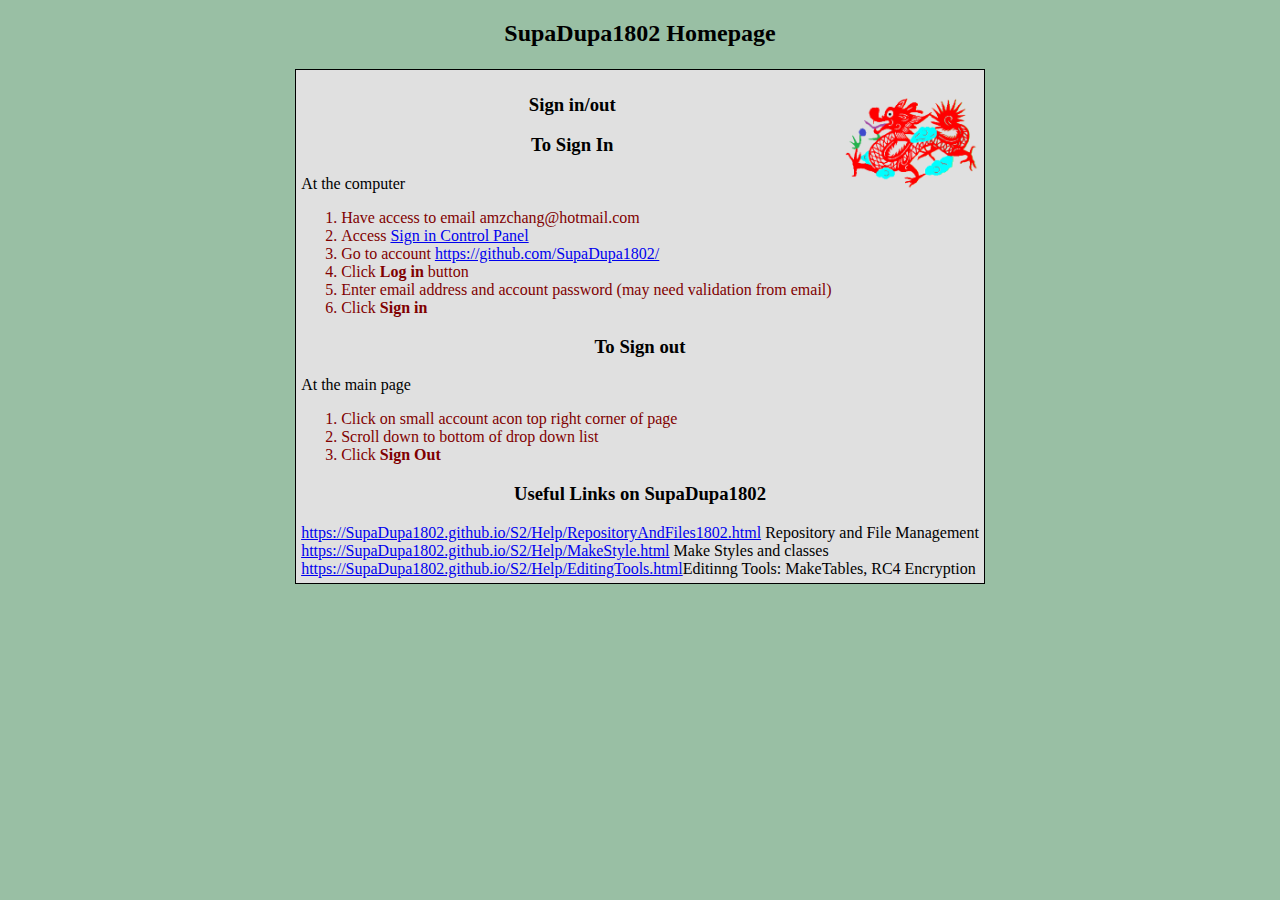
==== index.html @ 05bc1352 "Update index.html" ====
<!DOCTYPE html>
<html>
<head>
<meta name="viewport" content="width=device-width, initial-scale=1">
<title>SupaDupa1802 Home</title>

<style>
/* Body */
body{@charset "utf-8";   background-color:#99BFA4;  font-size:normal;  color:black;}

/* Container Classes */
.c0{ background-color:white; color:black;  margin:5px; padding:5px; border:1px solid black; font-size:200%;}   /* most basic container */ 
.cExample{ background-color:yellow; color:blue;  margin:5px; padding:5px; border:5px solid red; box-shadow: 3px 2px maroon; text-shadow: 3px 2px green; font-size:70%;}   /* class cExample */ 

/* Fonts */
.fs{font-size:small;}                                              /* small font size */
.fR{color:red;}  .fRB{color:red; font-weight:bold;}        /* font color red, 100% and bold */
.fB{color:MidnightBlue;}  .fBB{colorMidnightBlue; font-weight:bold;}        /* font color blue (greyish), 100% and bold, 100% blus is used for links */
.fM{color:Maroon;}  .fMB{color:Maroon; font-weight:bold;}        /* font color maroon, 100% and bold */
.fG{color:MediumSeaGreen;}  .fGB{color:#MediumSeaGreen; font-weight:bold;}        /* font color green (dark), 100% and bold  */

/* Tables */
table.nb {  border-collapse: collapse;   margin:5px;  }                                         /* table with 100% fonts and border  */
table.st{font-size:small;}   table.stb{font-size:small;border-collapse: collapse; margin:5px;}  /* table with small fonts +/- border  */
table.stb td,table.stb th,table.nb td,table.nb th { border: 2px solid black; padding: 2px; }    /* table elements with small fonts + border  */

/^   This Page */

.cButton{color:#f0f0f0;  background-color:#611800; font-size:100%;  box-shadow: 3px 2px aqua;}   /* replacing buttons  */
.cContent{background-color:#E0E0E0; color:#000000;  padding:5px; border:1px solid black; font-size:100%;} 
.cLabel{color:#f0f0f0;  background-color:#611800; font-size:100%;} 

</style>

<script>
<!--
//            Javascript program controlling collapsible panels

cStart = "a";
cFinish = "z";
nStart = "0";
nFinish = 100;  // reserve 90-100 for special use
function expandDiv(curobj,which){trig=document.getElementById(which).style.display;if(trig=="block"){trig="none";}else if(trig=="" || trig=="none"){trig="block";}  document.getElementById(which).style.display=trig;}
function DivExists(id){if(!!document.getElementById(id)) return 1;  return 0;}
function ChangeShowEach(id, displayType){if(DivExists(id)==1) document.getElementById(id).style.display = displayType;}
function ChangeShowAll(displayType){for(i=cStart.charCodeAt(0); i<= cFinish.charCodeAt(0);i++){c = String.fromCharCode(i);for(j=nStart; j<=nFinish;j++){id = `${c}${j}`;ChangeShowEach(id, displayType)}}}
function DoShow(){ChangeShowAll("block");}
function DoHide(){ChangeShowAll("none");}
function ChangeShow(onAr){DoHide(); for(i=0;i<onAr.length;i++) ChangeShowEach(onAr[i], "block");}

-->
</script>


</head>
<!--<body style="background-image:url('http://SupaDupa1802.github.io/SupaDupa1802WM_b.png')"> -->
<body >
<h2 align="center">SupaDupa1802 Homepage</h2>
<div align="center"><table><tr><td align="left" class="cContent">
<img src="http://SupaDupa1802.github.io/SupaDupa1802Logo.png" style="width:20%; float:right;">

<h3 align="center">Sign in/out</h3>

<h3 align="center">To Sign In</h3>
At the computer 
<ol class="fM">
<li>Have access to email amzchang@hotmail.com
<li>Access <a href="https://SupaDupa1802.github.io/Start1802_Encrypt.html">Sign in Control Panel</a>
<li>Go to account <a href="https://github.com/SupaDupa1802/">https://github.com/SupaDupa1802/</a>
<li>Click <b>Log in</b> button
<li>Enter email address and account password (may need validation from email)
<li>Click <b>Sign in</b>
</ol>

<h3 align="center">To Sign out</h3>
At the main page
<ol class="fM">
<li>Click on small account acon top right corner of page
<li>Scroll down to bottom of drop down list
<li>Click <b>Sign Out</b>
</ol>


<h3 align="center">Useful Links on SupaDupa1802</h3>
<a href="https://SupaDupa1802.github.io/S2/Help/RepositoryAndFiles1802.html">https://SupaDupa1802.github.io/S2/Help/RepositoryAndFiles1802.html</a> Repository and File Management<br />
<a href="https://SupaDupa1802.github.io/S2/Help/MakeStyle.html">https://SupaDupa1802.github.io/S2/Help/MakeStyle.html</a> Make Styles and classes<br />
<a href="https://SupaDupa1802.github.io/S2/Help/EditingTools.html">https://SupaDupa1802.github.io/S2/Help/EditingTools.html</a>Editinng Tools: MakeTables, RC4 Encryption<br />


</td></tr></table></div>

</body>
</html>
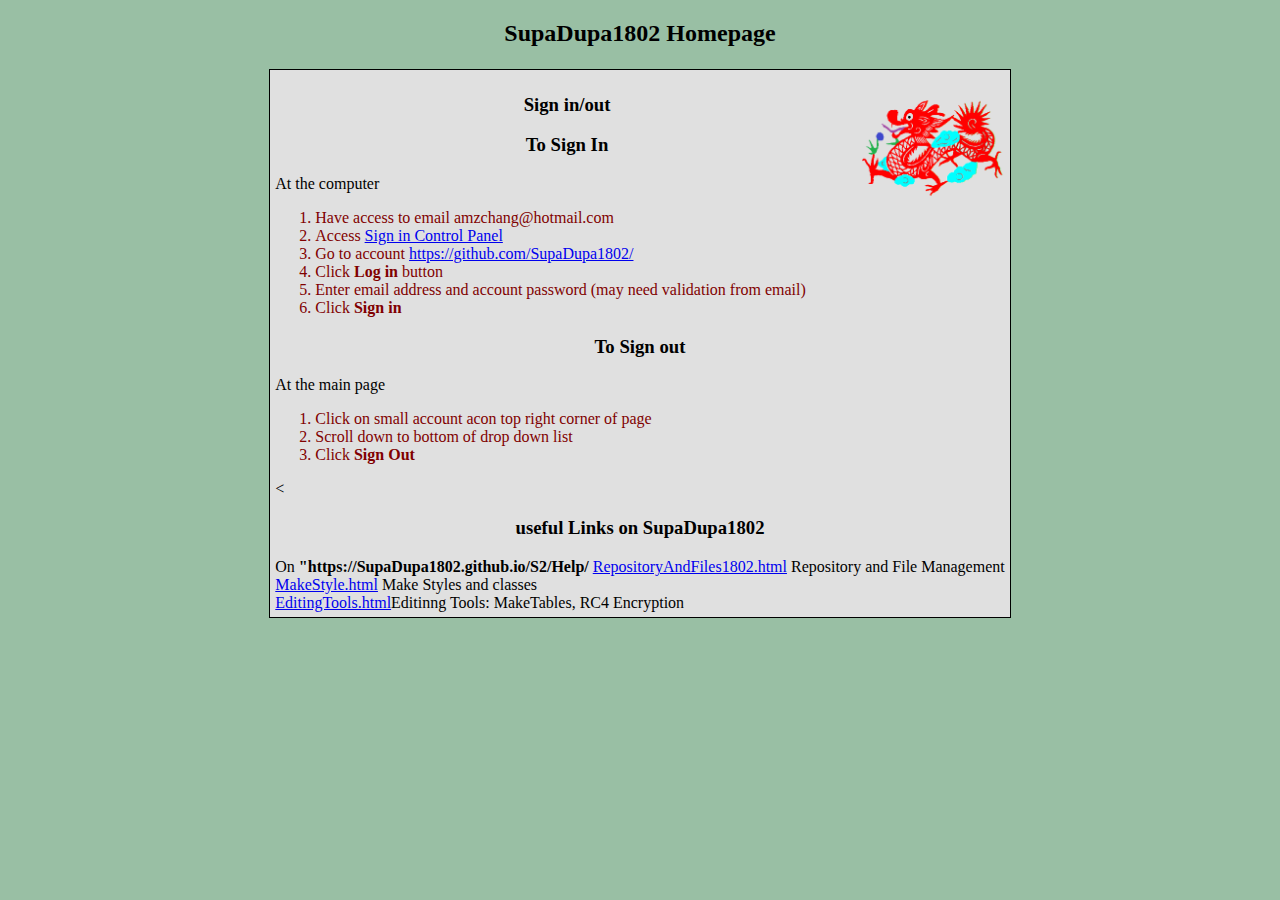
==== commit 98a22f6e: "Update and rename index(2024_07_22).html to index.html" ====
--- a/index.html
+++ b/index.html
@@ -81,10 +81,11 @@
 </ol>
 
 
-<h3 align="center">Useful Links on SupaDupa1802</h3>
-<a href="https://SupaDupa1802.github.io/S2/Help/RepositoryAndFiles1802.html">https://SupaDupa1802.github.io/S2/Help/RepositoryAndFiles1802.html</a> Repository and File Management<br />
-<a href="https://SupaDupa1802.github.io/S2/Help/MakeStyle.html">https://SupaDupa1802.github.io/S2/Help/MakeStyle.html</a> Make Styles and classes<br />
-<a href="https://SupaDupa1802.github.io/S2/Help/EditingTools.html">https://SupaDupa1802.github.io/S2/Help/EditingTools.html</a>Editinng Tools: MakeTables, RC4 Encryption<br />
+<<h3 align="center">useful Links on SupaDupa1802</h3>
+On <b>"https://SupaDupa1802.github.io/S2/Help/</b>
+<a href="https://SupaDupa1802.github.io/S2/Help/RepositoryAndFiles1802.html">RepositoryAndFiles1802.html</a> Repository and File Management<br />
+<a href="https://SupaDupa1802.github.io/S2/Help/MakeStyle.html">MakeStyle.html</a> Make Styles and classes<br />
+<a href="https://SupaDupa1802.github.io/S2/Help/EditingTools.html">EditingTools.html</a>Editinng Tools: MakeTables, RC4 Encryption<br />
 
 
 </td></tr></table></div>
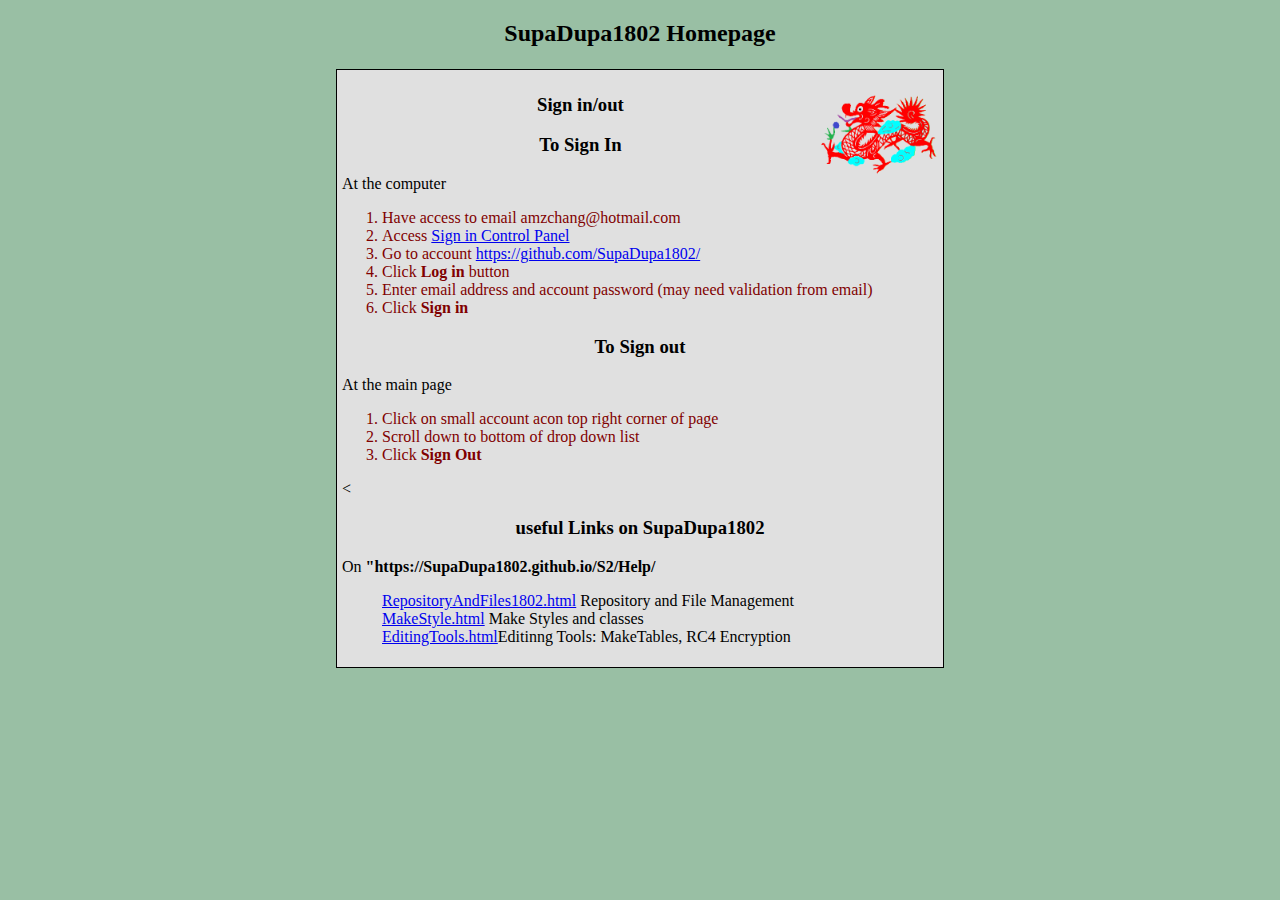
==== commit 2bc8d137: "Update index.html" ====
--- a/index.html
+++ b/index.html
@@ -83,9 +83,11 @@
 
 <<h3 align="center">useful Links on SupaDupa1802</h3>
 On <b>"https://SupaDupa1802.github.io/S2/Help/</b>
+ <ul>
 <a href="https://SupaDupa1802.github.io/S2/Help/RepositoryAndFiles1802.html">RepositoryAndFiles1802.html</a> Repository and File Management<br />
 <a href="https://SupaDupa1802.github.io/S2/Help/MakeStyle.html">MakeStyle.html</a> Make Styles and classes<br />
 <a href="https://SupaDupa1802.github.io/S2/Help/EditingTools.html">EditingTools.html</a>Editinng Tools: MakeTables, RC4 Encryption<br />
+ </ul>
 
 
 </td></tr></table></div>
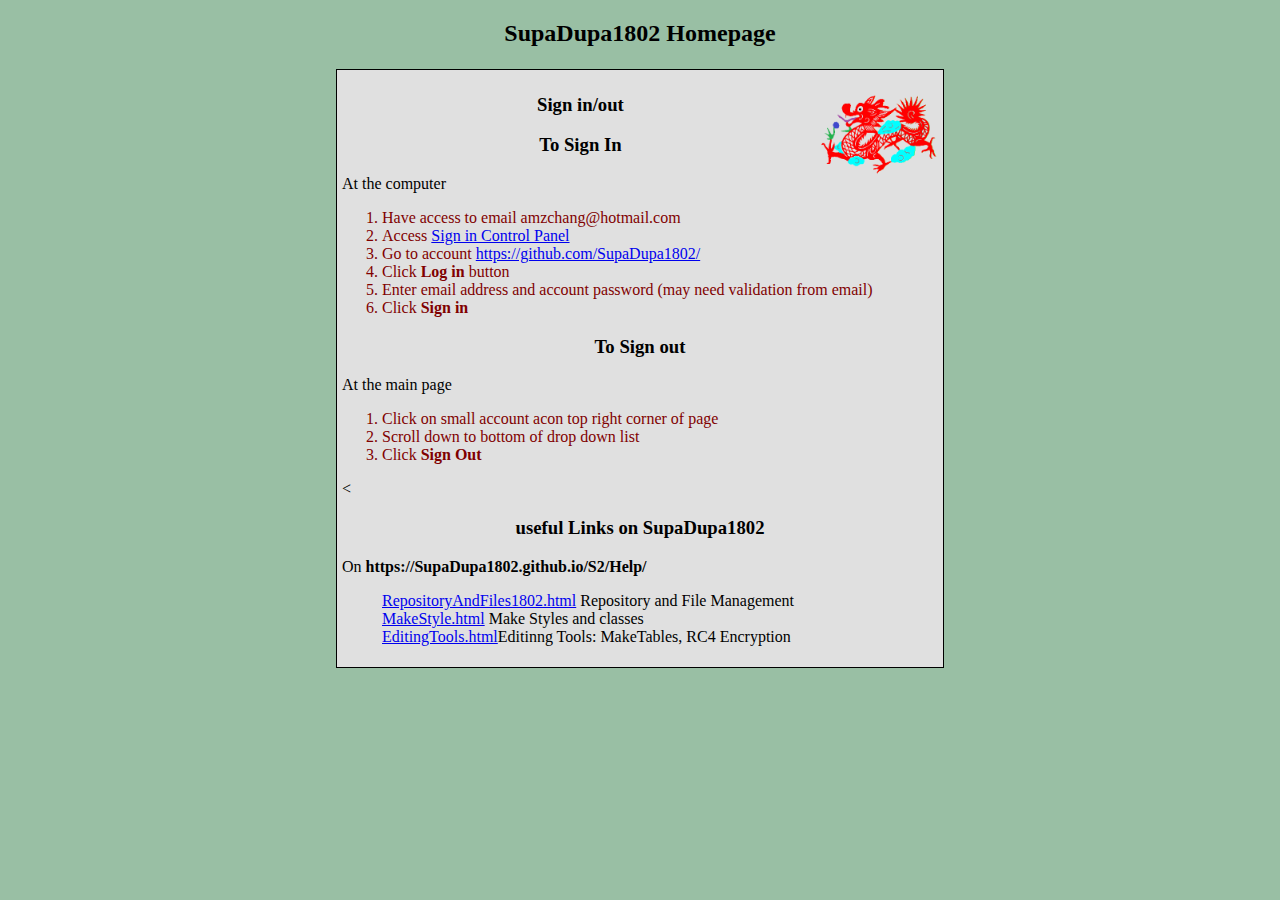
==== commit 629fabe0: "Update index.html" ====
--- a/index.html
+++ b/index.html
@@ -82,7 +82,7 @@
 
 
 <<h3 align="center">useful Links on SupaDupa1802</h3>
-On <b>"https://SupaDupa1802.github.io/S2/Help/</b>
+On <b>https://SupaDupa1802.github.io/S2/Help/</b>
  <ul>
 <a href="https://SupaDupa1802.github.io/S2/Help/RepositoryAndFiles1802.html">RepositoryAndFiles1802.html</a> Repository and File Management<br />
 <a href="https://SupaDupa1802.github.io/S2/Help/MakeStyle.html">MakeStyle.html</a> Make Styles and classes<br />
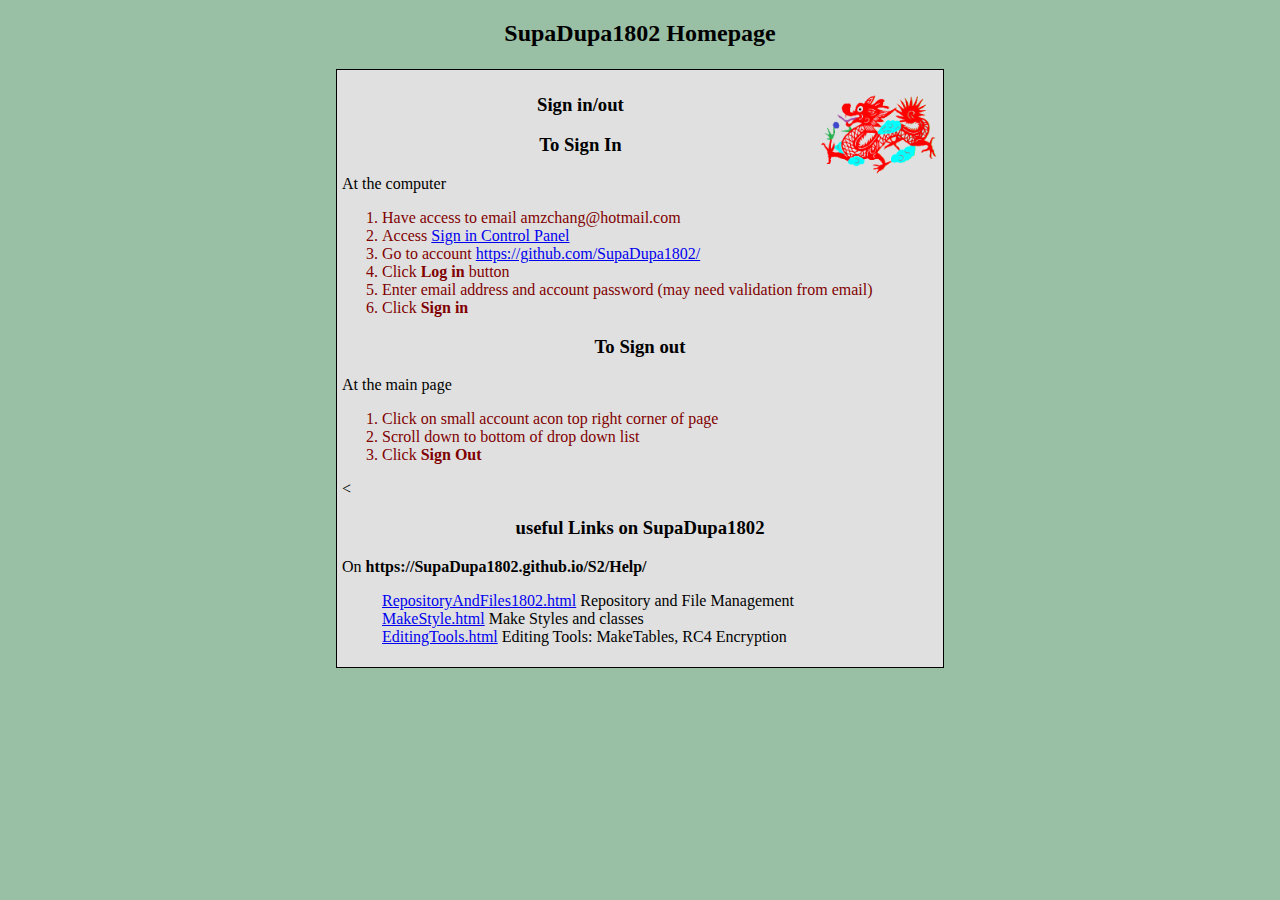
==== commit 1ae4adf7: "Update index.html" ====
--- a/index.html
+++ b/index.html
@@ -86,7 +86,7 @@
  <ul>
 <a href="https://SupaDupa1802.github.io/S2/Help/RepositoryAndFiles1802.html">RepositoryAndFiles1802.html</a> Repository and File Management<br />
 <a href="https://SupaDupa1802.github.io/S2/Help/MakeStyle.html">MakeStyle.html</a> Make Styles and classes<br />
-<a href="https://SupaDupa1802.github.io/S2/Help/EditingTools.html">EditingTools.html</a>Editinng Tools: MakeTables, RC4 Encryption<br />
+<a href="https://SupaDupa1802.github.io/S2/Help/EditingTools.html">EditingTools.html</a> Editing Tools: MakeTables, RC4 Encryption<br />
  </ul>
 
 
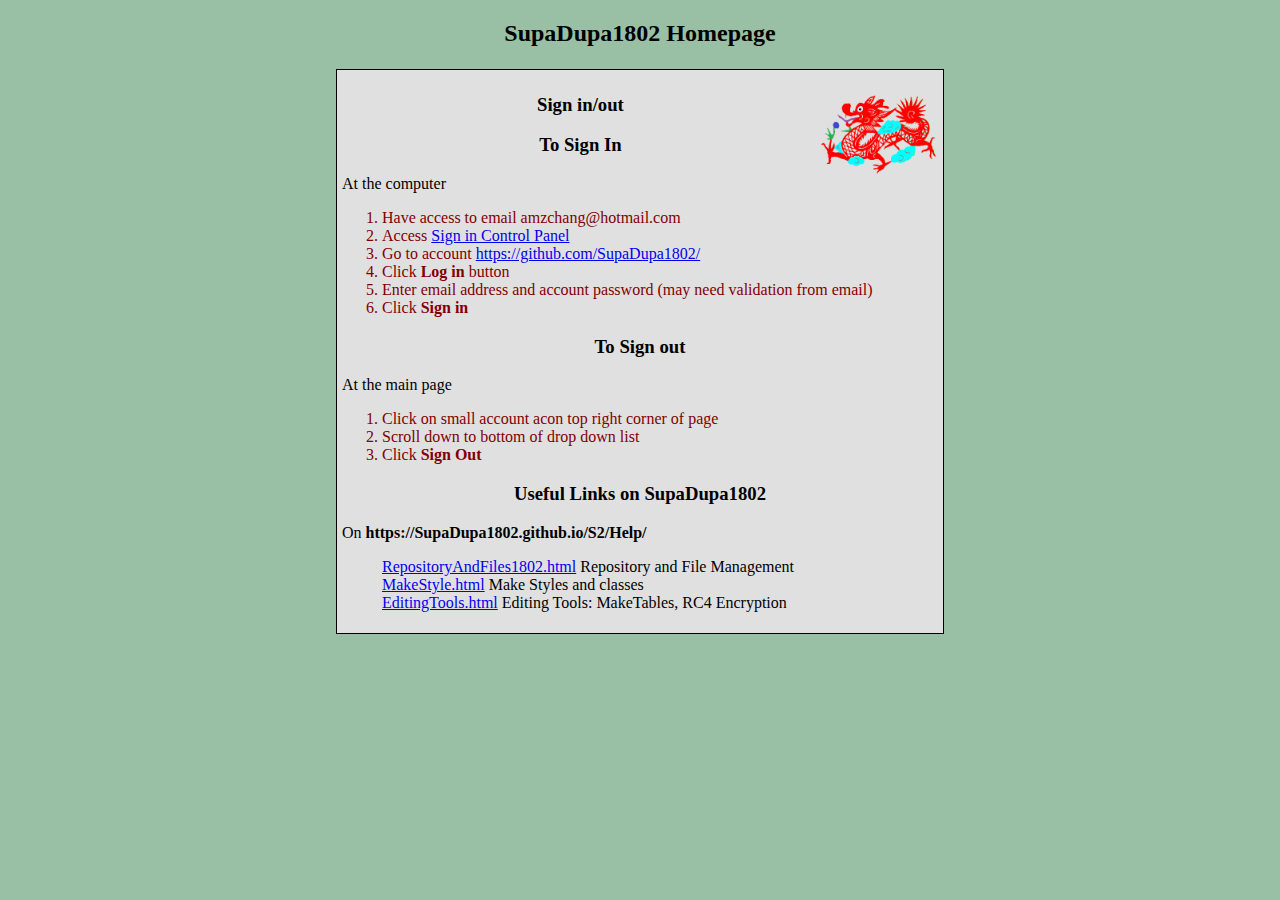
==== commit a26dbbfd: "Update index.html" ====
--- a/index.html
+++ b/index.html
@@ -81,7 +81,7 @@
 </ol>
 
 
-<<h3 align="center">useful Links on SupaDupa1802</h3>
+<h3 align="center">Useful Links on SupaDupa1802</h3>
 On <b>https://SupaDupa1802.github.io/S2/Help/</b>
  <ul>
 <a href="https://SupaDupa1802.github.io/S2/Help/RepositoryAndFiles1802.html">RepositoryAndFiles1802.html</a> Repository and File Management<br />
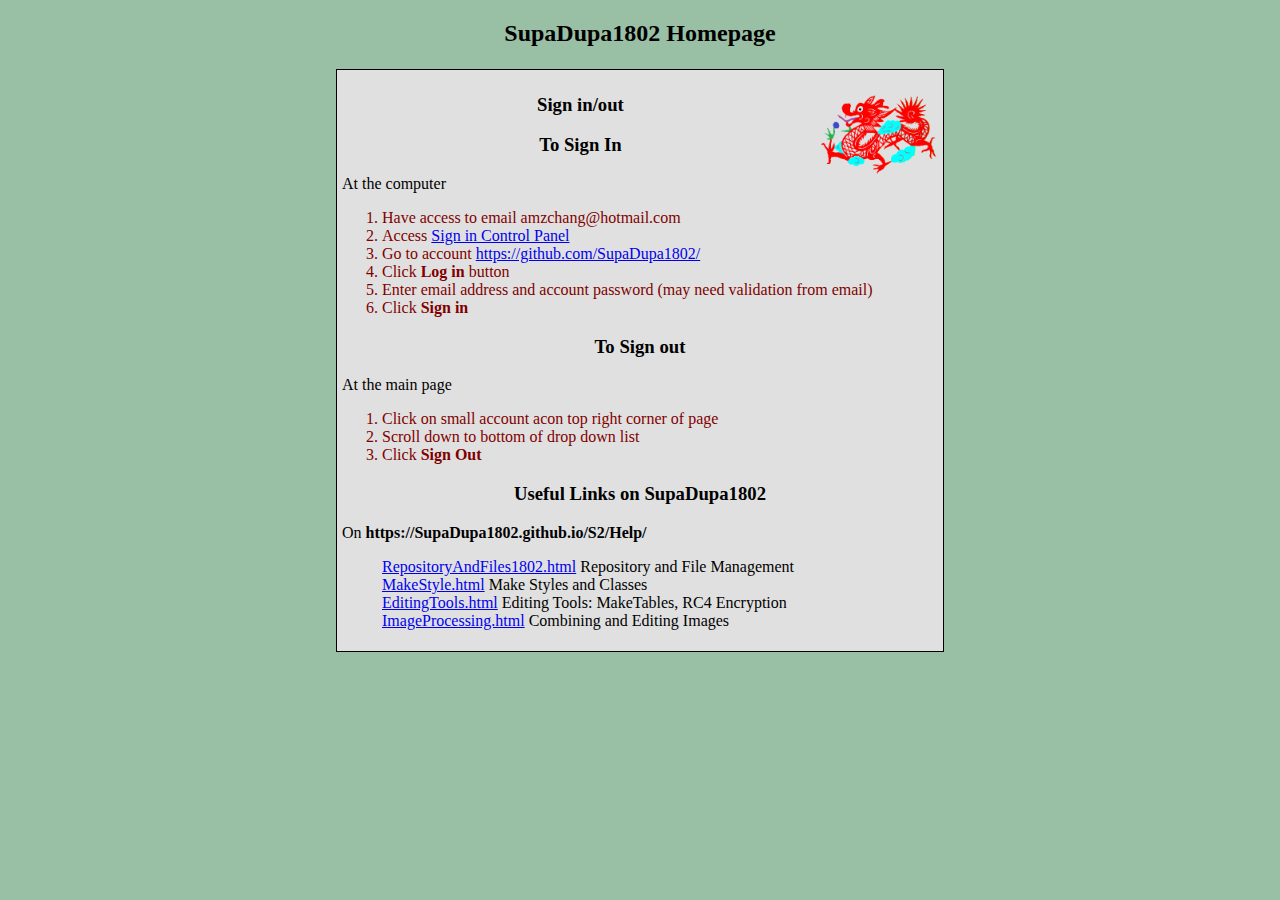
==== commit b869cc39: "Add files via upload" ====
--- a/index.html
+++ b/index.html
@@ -83,12 +83,12 @@
 
 <h3 align="center">Useful Links on SupaDupa1802</h3>
 On <b>https://SupaDupa1802.github.io/S2/Help/</b>
- <ul>
+<ul>
 <a href="https://SupaDupa1802.github.io/S2/Help/RepositoryAndFiles1802.html">RepositoryAndFiles1802.html</a> Repository and File Management<br />
-<a href="https://SupaDupa1802.github.io/S2/Help/MakeStyle.html">MakeStyle.html</a> Make Styles and classes<br />
+<a href="https://SupaDupa1802.github.io/S2/Help/MakeStyle.html">MakeStyle.html</a> Make Styles and Classes<br />
 <a href="https://SupaDupa1802.github.io/S2/Help/EditingTools.html">EditingTools.html</a> Editing Tools: MakeTables, RC4 Encryption<br />
- </ul>
-
+<a href="https://SupaDupa1802.github.io/S2/Help/ImageProcessing.html">ImageProcessing.html</a> Combining and Editing Images<br />
+</ul>
 
 </td></tr></table></div>
 
